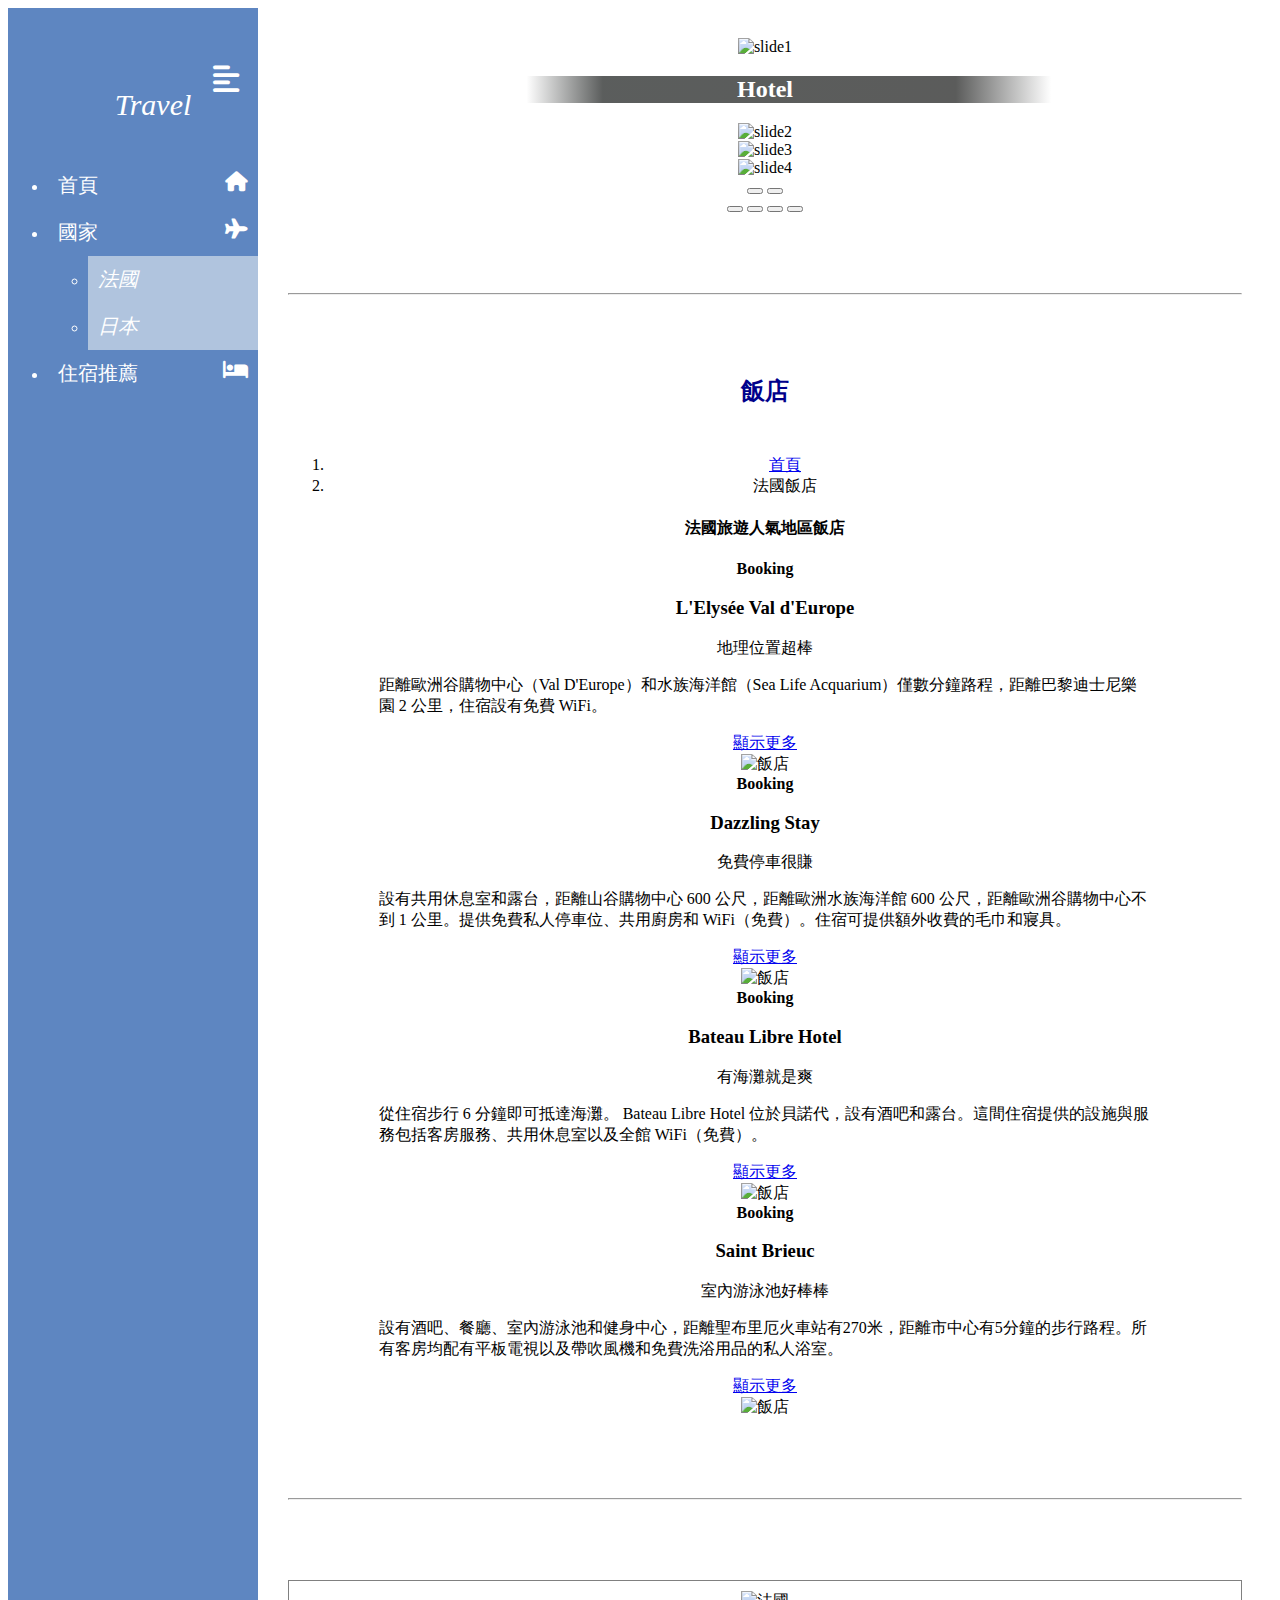
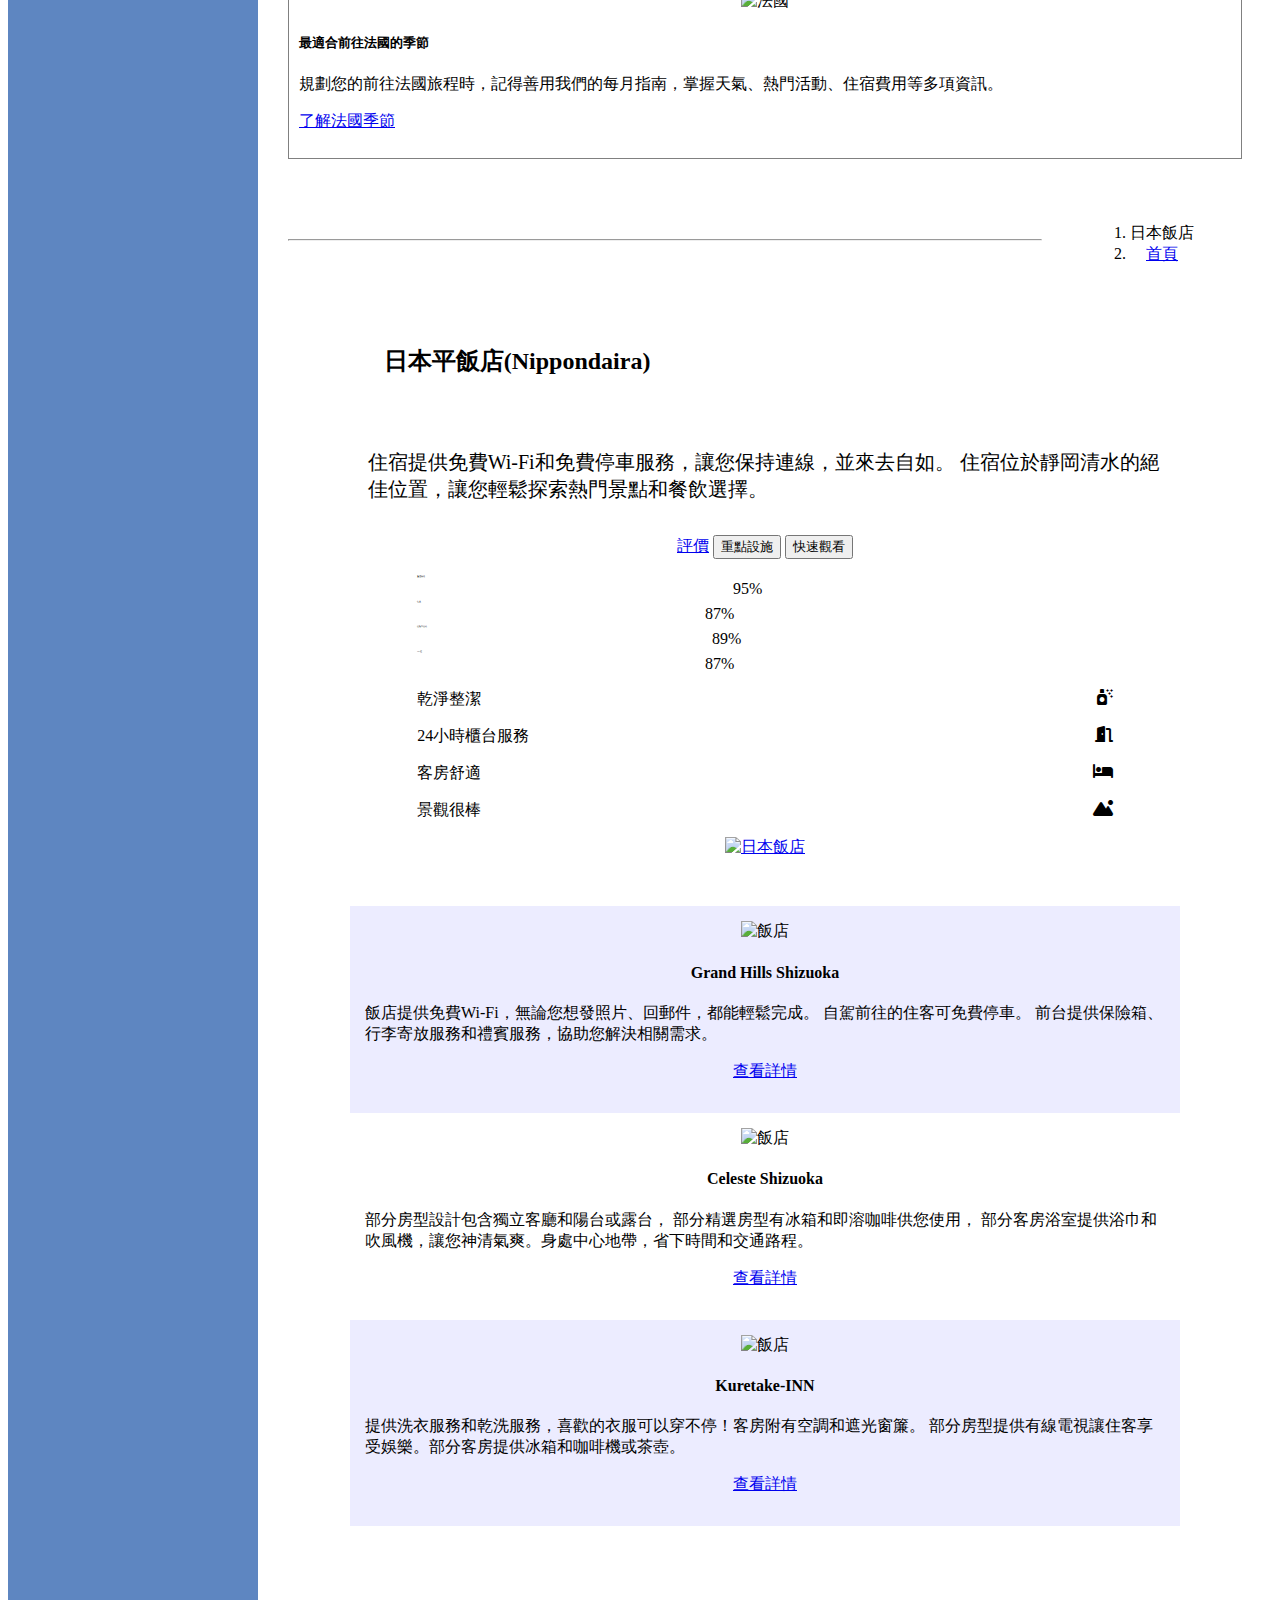
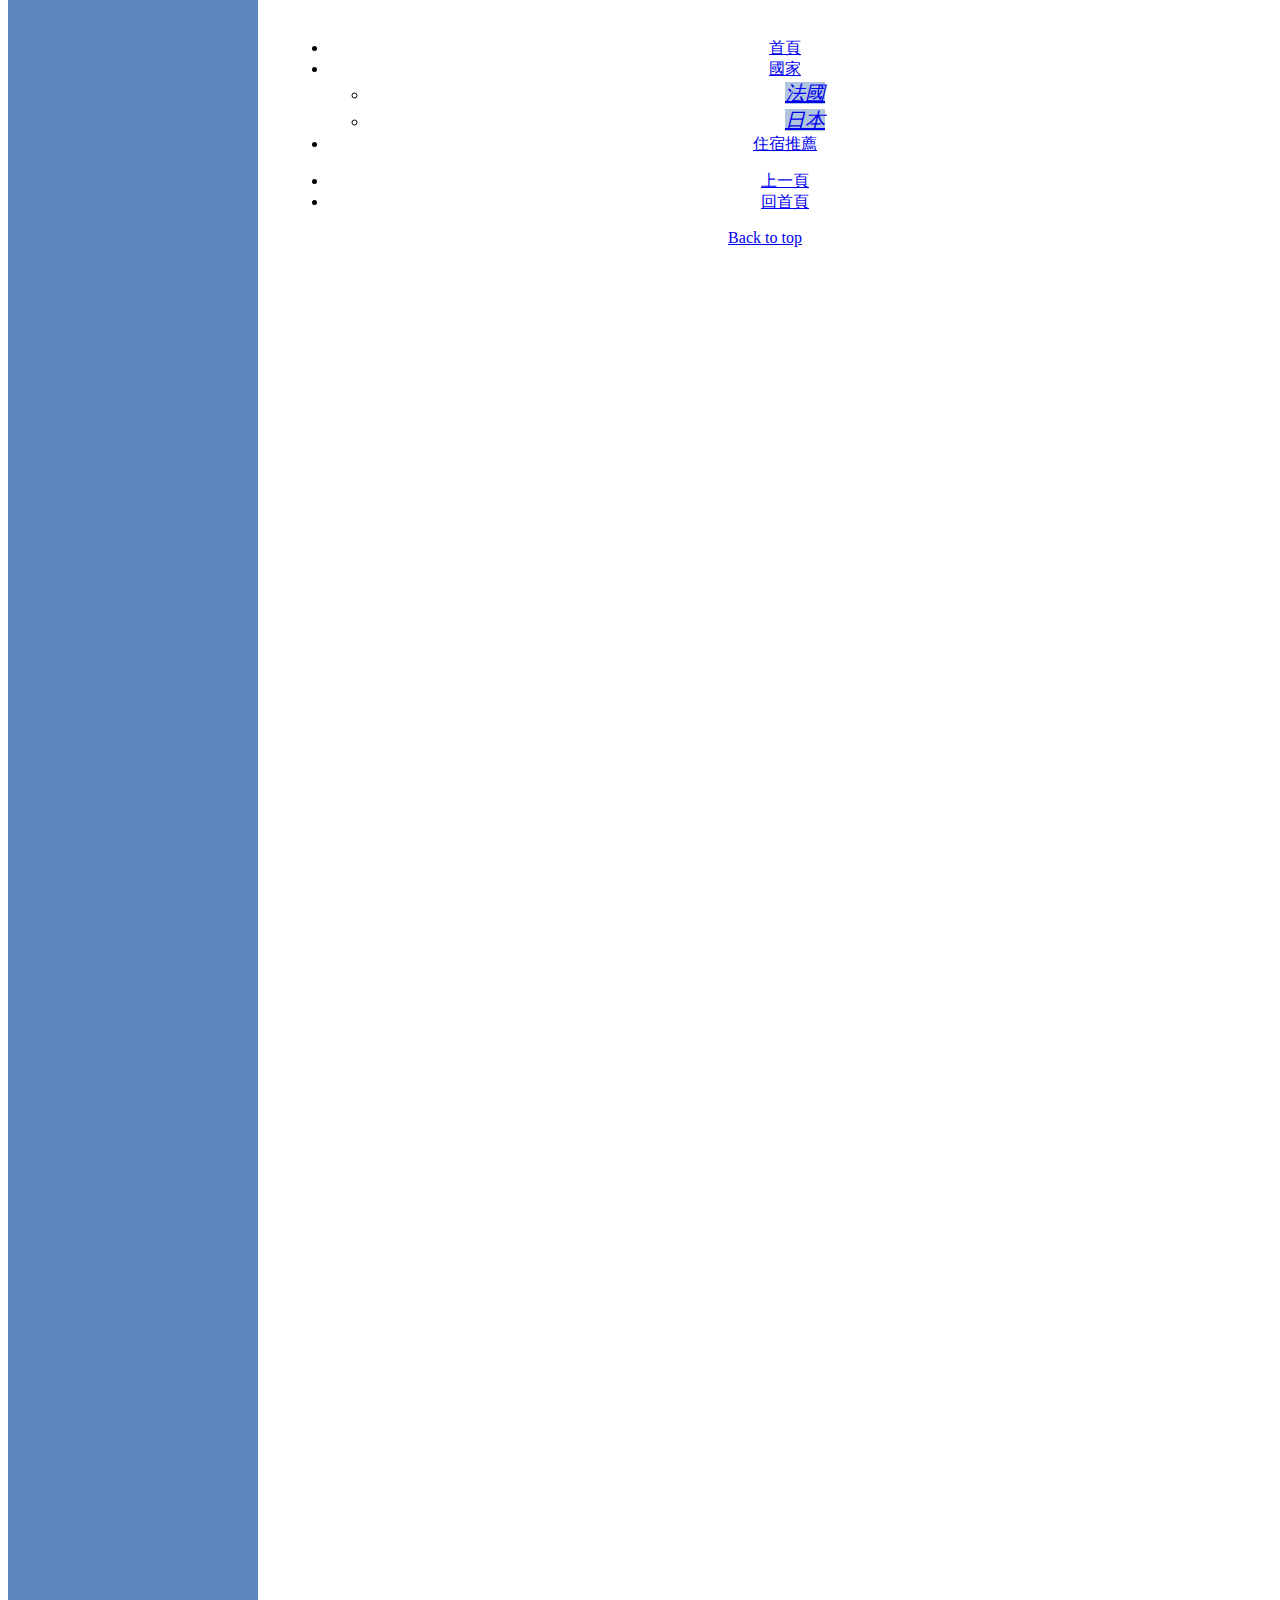
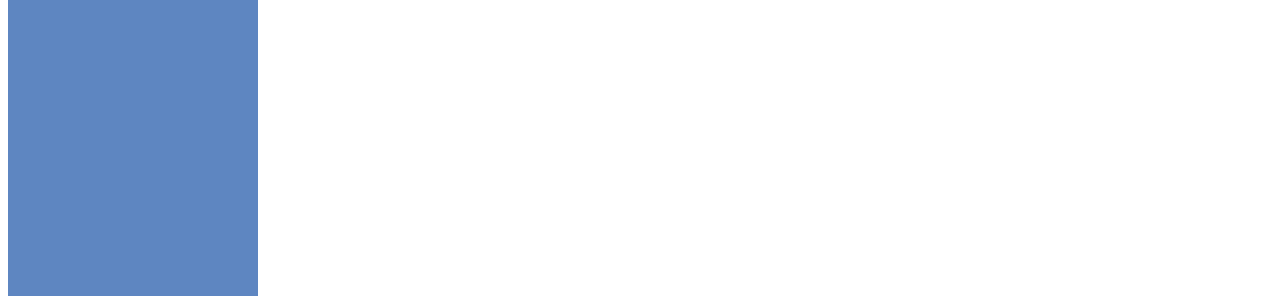
==== Final/booking.html @ 89aeeea3 "快完成了" ====
<!DOCTYPE html>
<html lang="en">

<head>
    <meta charset="UTF-8">
    <meta http-equiv="X-UA-Compatible" content="IE=edge">
    <meta name="viewport" content="width=device-width, initial-scale=1.0">
    <title>Document</title>

    <script src="https://cdnjs.cloudflare.com/ajax/libs/jquery/3.6.0/jquery.min.js"></script>
    <script src="index.js"></script>
    <link rel="stylesheet" href="https://cdnjs.cloudflare.com/ajax/libs/font-awesome/6.1.1/css/all.min.css">
    <script src="https://cdn.jsdelivr.net/npm/bootstrap@5.1.1/dist/js/bootstrap.bundle.min.js" integrity="sha384-/bQdsTh/da6pkI1MST/rWKFNjaCP5gBSY4sEBT38Q/9RBh9AH40zEOg7Hlq2THRZ" crossorigin="anonymous"></script>

    <link href="https://cdn.jsdelivr.net/npm/bootstrap@5.1.1/dist/css/bootstrap.min.css" rel="stylesheet" integrity="sha384-F3w7mX95PdgyTmZZMECAngseQB83DfGTowi0iMjiWaeVhAn4FJkqJByhZMI3AhiU" crossorigin="anonymous">

    <!--連結CSS檔-->
    <link rel="stylesheet" href="index.css">





</head>

<body>



    <div class="container-all">


        <!-- 左邊 -->
        <div class="container-left">
            <!-- 導覽列 -->
            <nav id="sidebar">
                <!-- 展往/縮起來 按鈕 -->
                <button type="button" id="collapse" class="collapse-btn">
            <i class="fas fa-align-left"></i>
        </button>


                <!-- List 列表 -->
                <ul class="list-unstyled">
                    <p> Travel </p>
                    <li>
                        <a href="index.html">首頁 <i class="fas fa-home"></i> </a>
                    </li>

                    <li>
                        <a href="#sublist" data-bs-toggle="collapse" id="dropdown">國家 <i class="fa-solid fa-plane"></i></a>

                        <!-- 子連結列表  -->
                        <ul id="sublist" class="list-unstyled collapse">
                            <li>
                                <a href="France.html">法國</a>
                            </li>
                            <li>
                                <a href="Japan.html">日本</a>
                            </li>

                        </ul>


                    </li>

                    <li>
                        <a href="#">住宿推薦 <i class="fa-solid fa-bed"></i>  </a>
                    </li>

                </ul>


            </nav>

        </div>
        <!-- 右邊 -->
        <div class="container-right">
            <div class="container-fluid">
                <div id="slideshow" class="carousel slide" data-bs-ride="carousel">
                    <!-- 圖片投影 元件１-->
                    <div class="carousel-inner">
                        <!-- 第一張圖片 active　-->
                        <div class="carousel-item active">
                            <img class="slide-pic" src="https://www.hkgirlshare.com/wp-content/uploads/2021/05/%E6%97%85%E8%A1%8C%E4%B8%96%E7%95%8C.jpg" alt="slide1">
                            <div class="carousel-caption">
                                <h2>Hotel</h2>
                            </div>
                        </div>

                        <!-- 第二張圖片 -->
                        <div class="carousel-item ">
                            <img class="slide-pic" src="https://images.900.tw/upload_file/other_album/201508/311516.jpeg" alt="slide2">

                        </div>

                        <!-- 第三張圖片 -->
                        <div class="carousel-item ">
                            <img class="slide-pic" src="https://ladymoko.com/wp-content/uploads/20181203104749_23.jpg" alt="slide3">

                        </div>

                        <div class="carousel-item ">
                            <img class="slide-pic" src="http://www.tourjpguide.com/wp-content/uploads/2019/06/19_tokiwa_web8.jpg" alt="slide4">

                        </div>

                    </div>

                    <!-- 左右按鈕　元件２ -->
                    <!-- 左邊按鈕 -->
                    <button class="carousel-control-prev" type="button" data-bs-target="#slideshow" data-bs-slide="prev">
                                        <span class="carousel-control-prev-icon"></span>
                                    </button>
                    <!-- 右邊按鈕 -->
                    <button class="carousel-control-next" type="button" data-bs-target="#slideshow" data-bs-slide="next">
                                        <span class="carousel-control-next-icon"></span>
                                    </button>

                    <!-- 指示按鈕　元件３ -->
                    <div class="carousel-indicators">
                        <button type="button" data-bs-target="#slideshow" data-bs-slide-to="0" class="active">
                        
                                        </button>

                        <button type="button" data-bs-target="#slideshow" data-bs-slide-to="1">
                        
                                        </button>

                        <button type="button" data-bs-target="#slideshow" data-bs-slide-to="2">
                        
                                        </button>

                        <button type="button" data-bs-target="#slideshow" data-bs-slide-to="3">
                        
                                        </button>

                    </div>

                </div>
            </div>

            <hr>
            <h2>
                <p class="font"><b>飯店</b></p>
            </h2>

            <nav style="--bs-breadcrumb-divider: '>';" aria-label="breadcrumb">
                <ol class="breadcrumb">
                    <li class="breadcrumb-item"><a href="index.html">首頁</a></li>
                    <li class="breadcrumb-item active" aria-current="page">法國飯店</li>
                </ol>
            </nav>

            <div class="d-flex p-2 bd-highlight">
                <h4><b>法國旅遊人氣地區飯店</b></h4>
            </div>
            <div class="row mb-2">
                <div class="col-md-6">
                    <div class="row g-0 border rounded overflow-hidden flex-md-row mb-4 shadow-sm h-md-250 position-relative">
                        <div class="col p-4 d-flex flex-column position-static">
                            <strong class="d-inline-block mb-2 text-primary"><font style="vertical-align: inherit;"><font style="vertical-align: inherit;">Booking</font></font></strong>
                            <h3 class="mb-0">
                                <font style="vertical-align: inherit;">
                                    <font style="vertical-align: inherit;">L'Elysée Val d'Europe</font>
                                </font>
                            </h3>
                            <div class="mb-1 text-muted">
                                <font style="vertical-align: inherit;">
                                    <font style="vertical-align: inherit;">地理位置超棒</font>
                                </font>
                            </div>
                            <p class="card-text mb-auto">
                                <font style="vertical-align: inherit;">
                                    <font style="vertical-align: inherit;">距離歐洲谷購物中心（Val D'Europe）和水族海洋館（Sea Life Acquarium）僅數分鐘路程，距離巴黎迪士尼樂園 2 公里，住宿設有免費 WiFi。</font>
                                </font>
                            </p>
                            <a href="https://www.booking.com/hotel/fr/elyseevaldeurope.zh-tw.html?aid=365748&label=fr-JP8d_elAGiiW%2AmzRvUqlzgS393062514447%3Apl%3Ata%3Ap1%3Ap2%3Aac%3Aap%3Aneg%3Afi%3Atiaud-297601666475%3Akwd-12458786619%3Alp9040313%3Ali%3Adec%3Adm%3Appccp%3DUmFuZG9tSVYkc2RlIyh9YfqnDqqG8nt1HFYicIjbLZw&sid=152bd944ce7e1218ccaae90ee88e8153&dest_id=1569;dest_type=region;dist=0;group_adults=2;group_children=0;hapos=1;hpos=1;no_rooms=1;req_adults=2;req_children=0;room1=A%2CA;sb_price_type=total;sr_order=popularity;srepoch=1655624522;srpvid=d95a30086b6103b5;type=total;ucfs=1&#hotelTmpl"
                                class="stretched-link">
                                <font style="vertical-align: inherit;">
                                    <font style="vertical-align: inherit;">顯示更多</font>
                                </font>
                            </a>
                        </div>
                        <div class="col-auto d-none d-lg-block">
                            <div>
                                <img class="img-thumbnail" src="https://cf.bstatic.com/xdata/images/hotel/max1024x768/76634885.jpg?k=9c75e39fd0a503074918da80584d421f1fed9982a997b0193e4b2f726c958c65&o=&hp=1" alt="飯店" preserveAspectRatio="xMidYMid slice" focusable="false">

                            </div>
                        </div>
                    </div>
                </div>
                <div class="col-md-6">
                    <div class="row g-0 border rounded overflow-hidden flex-md-row mb-4 shadow-sm h-md-250 position-relative">
                        <div class="col p-4 d-flex flex-column position-static">
                            <strong class="d-inline-block mb-2 text-success"><font style="vertical-align: inherit;"><font style="vertical-align: inherit;">Booking</font></font></strong>
                            <h3 class="mb-0">
                                <font style="vertical-align: inherit;">
                                    <font style="vertical-align: inherit;">Dazzling Stay</font>
                                </font>
                            </h3>
                            <div class="mb-1 text-muted">
                                <font style="vertical-align: inherit;">
                                    <font style="vertical-align: inherit;">免費停車很賺</font>
                                </font>
                            </div>
                            <p class="mb-auto">
                                <font style="vertical-align: inherit;">
                                    <font style="vertical-align: inherit;">設有共用休息室和露台，距離山谷購物中心 600 公尺，距離歐洲水族海洋館 600 公尺，距離歐洲谷購物中心不到 1 公里。提供免費私人停車位、共用廚房和 WiFi（免費）。住宿可提供額外收費的毛巾和寢具。</font>
                                </font>
                            </p>
                            <a href="https://www.booking.com/hotel/fr/welcome-au-dazzling-stay.zh-tw.html?aid=365748&label=fr-JP8d_elAGiiW%2AmzRvUqlzgS393062514447%3Apl%3Ata%3Ap1%3Ap2%3Aac%3Aap%3Aneg%3Afi%3Atiaud-297601666475%3Akwd-12458786619%3Alp9040313%3Ali%3Adec%3Adm%3Appccp%3DUmFuZG9tSVYkc2RlIyh9YfqnDqqG8nt1HFYicIjbLZw&sid=152bd944ce7e1218ccaae90ee88e8153&dest_id=1569;dest_type=region;dist=0;group_adults=2;group_children=0;hapos=4;hpos=4;no_rooms=1;req_adults=2;req_children=0;room1=A%2CA;sb_price_type=total;sr_order=popularity;srepoch=1655624522;srpvid=d95a30086b6103b5;type=total;ucfs=1&#hotelTmpl"
                                class="stretched-link">
                                <font style="vertical-align: inherit;">
                                    <font style="vertical-align: inherit;">顯示更多</font>
                                </font>
                            </a>
                        </div>
                        <div class="col-auto d-none d-lg-block">
                            <img class="img-thumbnail" src="https://cf.bstatic.com/xdata/images/hotel/max1024x768/321887929.jpg?k=24b3057cd464d32902895cffe310be286543c9d4e298039d2f0a976fb0a27853&o=&hp=1" alt="飯店" preserveAspectRatio="xMidYMid slice" focusable="false">
                        </div>
                    </div>
                </div>
            </div>


            <div class="row mb-2">
                <div class="col-md-6">
                    <div class="row g-0 border rounded overflow-hidden flex-md-row mb-4 shadow-sm h-md-250 position-relative">
                        <div class="col p-4 d-flex flex-column position-static">
                            <strong class="d-inline-block mb-2 text-primary"><font style="vertical-align: inherit;"><font style="vertical-align: inherit;">Booking</font></font></strong>
                            <h3 class="mb-0">
                                <font style="vertical-align: inherit;">
                                    <font style="vertical-align: inherit;">Bateau Libre Hotel</font>
                                </font>
                            </h3>
                            <div class="mb-1 text-muted">
                                <font style="vertical-align: inherit;">
                                    <font style="vertical-align: inherit;">有海灘就是爽</font>
                                </font>
                            </div>
                            <p class="card-text mb-auto">
                                <font style="vertical-align: inherit;">
                                    <font style="vertical-align: inherit;">從住宿步行 6 分鐘即可抵達海灘。 Bateau Libre Hotel 位於貝諾代，設有酒吧和露台。這間住宿提供的設施與服務包括客房服務、共用休息室以及全館 WiFi（免費）。</font>
                                </font>
                            </p>
                            <a href="https://www.booking.com/hotel/fr/bateau-libre.zh-tw.html?aid=365748&label=fr-JP8d_elAGiiW%2AmzRvUqlzgS393062514447%3Apl%3Ata%3Ap1%3Ap2%3Aac%3Aap%3Aneg%3Afi%3Atiaud-297601666475%3Akwd-12458786619%3Alp9040313%3Ali%3Adec%3Adm%3Appccp%3DUmFuZG9tSVYkc2RlIyh9YfqnDqqG8nt1HFYicIjbLZw&sid=152bd944ce7e1218ccaae90ee88e8153"
                                class="stretched-link">
                                <font style="vertical-align: inherit;">
                                    <font style="vertical-align: inherit;">顯示更多</font>
                                </font>
                            </a>
                        </div>
                        <div class="col-auto d-none d-lg-block">
                            <img class="img-thumbnail" src="https://cf.bstatic.com/xdata/images/hotel/max1024x768/255218301.jpg?k=6aeffc9db8fccf830ec27d40773038ab125aff6d84601debaba018da5e9b45cb&o=&hp=1" alt="飯店" preserveAspectRatio="xMidYMid slice" focusable="false">


                        </div>
                    </div>
                </div>
                <div class="col-md-6">
                    <div class="row g-0 border rounded overflow-hidden flex-md-row mb-4 shadow-sm h-md-250 position-relative">
                        <div class="col p-4 d-flex flex-column position-static">
                            <strong class="d-inline-block mb-2 text-success"><font style="vertical-align: inherit;"><font style="vertical-align: inherit;">Booking</font></font></strong>
                            <h3 class="mb-0">
                                <font style="vertical-align: inherit;">
                                    <font style="vertical-align: inherit;">Saint Brieuc</font>
                                </font>
                            </h3>
                            <div class="mb-1 text-muted">
                                <font style="vertical-align: inherit;">
                                    <font style="vertical-align: inherit;">室內游泳池好棒棒</font>
                                </font>
                            </div>
                            <p class="mb-auto">
                                <font style="vertical-align: inherit;">
                                    <font style="vertical-align: inherit;">設有酒吧、餐廳、室內游泳池和健身中心，距離聖布里厄火車站有270米，距離市中心有5分鐘的步行路程。所有客房均配有平板電視以及帶吹風機和免費洗浴用品的私人浴室。</font>
                                </font>
                            </p>
                            <a href="https://www.booking.com/hotel/fr/novotel-saint-brieuc-centre-gare.zh-tw.html?aid=365748&label=fr-JP8d_elAGiiW%2AmzRvUqlzgS393062514447%3Apl%3Ata%3Ap1%3Ap2%3Aac%3Aap%3Aneg%3Afi%3Atiaud-297601666475%3Akwd-12458786619%3Alp9040313%3Ali%3Adec%3Adm%3Appccp%3DUmFuZG9tSVYkc2RlIyh9YfqnDqqG8nt1HFYicIjbLZw&sid=152bd944ce7e1218ccaae90ee88e8153&breadcrumb=hotel&"
                                class="stretched-link">
                                <font style="vertical-align: inherit;">
                                    <font style="vertical-align: inherit;">顯示更多</font>
                                </font>
                            </a>
                        </div>
                        <div class="col-auto d-none d-lg-block">
                            <img class="img-thumbnail" src="https://cf.bstatic.com/xdata/images/hotel/max1024x768/118237076.jpg?k=e1982e02676f2cf61920526e9e8612f0cdbbffcf4fc4f0f9b8d3ac109cde30e9&o=&hp=1" alt="飯店" preserveAspectRatio="xMidYMid slice" focusable="false">


                        </div>
                    </div>
                </div>
            </div>

            <hr>
            <div style="border:1px solid gray; padding: 10px;" class="d-flex position-relative">
                <img src="https://upload.wikimedia.org/wikipedia/commons/thumb/a/af/Tour_eiffel_at_sunrise_from_the_trocadero.jpg/170px-Tour_eiffel_at_sunrise_from_the_trocadero.jpg" class="flex-shrink-0 me-3" alt="法國" height="100px">
                <div>
                    <h5 style="text-align:left;" class="mt-0">最適合前往法國的季節</h5>
                    <p>規劃您的前往法國旅程時，記得善用我們的每月指南，掌握天氣、熱門活動、住宿費用等多項資訊。</p>
                    <a href="https://www.booking.com/best-time/country/fr.zh-tw.html?aid=365748&label=fr-JP8d_elAGiiW%2AmzRvUqlzgS393062514447%3Apl%3Ata%3Ap1%3Ap2%3Aac%3Aap%3Aneg%3Afi%3Atiaud-297601666475%3Akwd-12458786619%3Alp9040313%3Ali%3Adec%3Adm%3Appccp%3DUmFuZG9tSVYkc2RlIyh9YfqnDqqG8nt1HFYicIjbLZw&sid=152bd944ce7e1218ccaae90ee88e8153"
                        class="stretched-link">
                        <p class="text-left">了解法國季節</p>
                    </a>
                </div>
            </div>



            <nav style="--bs-breadcrumb-divider: '<'; float: right; margin: 3em;" aria-label="breadcrumb">
                <ol class="breadcrumb">

                    <li class="breadcrumb-item active" aria-current="page">日本飯店</li>
                    <li class="breadcrumb-item"><a href="index.html">首頁</a></li>

                </ol>
            </nav>

            <hr>
            <div class="container-intro text-center">
                <div class="row">
                    <div class="col-lg-7">
                        <h2 class="txt">

                            <p class="col-sm-4">
                                <B>日本平飯店</B>(Nippondaira)</p>


                        </h2>
                        <p class="lead">住宿提供免費Wi-Fi和免費停車服務，讓您保持連線，並來去自如。 住宿位於靜岡清水的絕佳位置，讓您輕鬆探索熱門景點和餐飲選擇。</p>
                        <p>
                            <div class="btn-group" role="group" aria-label="Basic outlined example">
                                <a class="btn btn-primary" data-bs-toggle="collapse" href="#multiCollapseExample1" role="button" aria-expanded="false" aria-controls="multiCollapseExample1">評價</a>
                                <button class="btn btn-primary" type="button" data-bs-toggle="collapse" data-bs-target="#multiCollapseExample2" aria-expanded="false" aria-controls="multiCollapseExample2">重點設施</button>
                                <button class="btn btn-primary" type="button" data-bs-toggle="collapse" data-bs-target=".multi-collapse" aria-expanded="false" aria-controls="multiCollapseExample1 multiCollapseExample2">快速觀看</button>
                            </div>
                        </p>
                        <div class="row">
                            <div class="col">
                                <div class="collapse multi-collapse" id="multiCollapseExample1">
                                    <div class="card card-body">
                                        <div class="row">
                                            <div class="col-4">
                                                <p style="font-size: 2px;">整體狀況</p>
                                            </div>
                                            <div class="col-8">
                                                <div class="progress">
                                                    <div class="progress-bar" role="progressbar" style="width: 95%;" aria-valuenow="95" aria-valuemin="0" aria-valuemax="100">95%</div>
                                                </div>
                                            </div>
                                        </div>

                                        <div class="row">
                                            <div class="col-4">
                                                <p style="font-size: 2px;">位置</p>
                                            </div>
                                            <div class="col-8">
                                                <div class="progress">
                                                    <div class="progress-bar" role="progressbar" style="width: 87%;" aria-valuenow="87" aria-valuemin="0" aria-valuemax="100">87%</div>
                                                </div>
                                            </div>
                                        </div>

                                        <div class="row">
                                            <div class="col-4">
                                                <p style="font-size: 2px;">設施與設備</p>
                                            </div>
                                            <div class="col-8">
                                                <div class="progress">
                                                    <div class="progress-bar" role="progressbar" style="width: 89%;" aria-valuenow="89" aria-valuemin="0" aria-valuemax="100">89%</div>
                                                </div>
                                            </div>
                                        </div>

                                        <div class="row">
                                            <div class="col-4">
                                                <p style="font-size: 2px;">CP值</p>
                                            </div>
                                            <div class="col-8">
                                                <div class="progress">
                                                    <div class="progress-bar" role="progressbar" style="width: 87%;" aria-valuenow="87" aria-valuemin="0" aria-valuemax="100">87%</div>
                                                </div>
                                            </div>
                                        </div>

                                    </div>
                                </div>
                            </div>
                            <div class="col">
                                <div class="collapse multi-collapse" id="multiCollapseExample2">
                                    <div class="card card-body">
                                        <div class="row">
                                            <div class="col-4">
                                                <i class="fa-solid fa-spray-can-sparkles"></i>
                                            </div>
                                            <div class="col-8">
                                                <p>乾淨整潔</p>
                                            </div>
                                        </div>

                                        <div class="row">
                                            <div class="col-4">
                                                <i class="fa-solid fa-door-open"></i>
                                            </div>
                                            <div class="col-8">
                                                <p>24小時櫃台服務</p>
                                            </div>
                                        </div>


                                        <div class="row">
                                            <div class="col-4">
                                                <i class="fa-solid fa-bed"></i>
                                            </div>
                                            <div class="col-8">
                                                <p>客房舒適</p>
                                            </div>
                                        </div>

                                        <div class="row">
                                            <div class="col-4">
                                                <i class="fa-solid fa-mountain-sun"></i>
                                            </div>
                                            <div class="col-8">
                                                <p>景觀很棒</p>
                                            </div>
                                        </div>

                                    </div>
                                </div>
                            </div>




                        </div>
                    </div>

                    <div class="col-lg-5 ">
                        <a href="https://www.google.com/search?q=%E8%89%BE%E8%8F%B2%E7%88%BE%E9%90%B5%E5%A1%94&sxsrf=ALiCzsZQ64ZdxuCy-EAhuPxZUIN51gxsjQ:1655544929875&source=lnms&tbm=isch&sa=X&ved=2ahUKEwiFt9G72bb4AhVWq1YBHX8yApAQ_AUoAXoECAIQAw&biw=1707&bih=802&dpr=1.13"> <img class="photo" data-bs-toggle="tooltip" data-bs-placement="top" title="點擊觀看更多" src="https://q-xx.bstatic.com/xdata/images/hotel/840x460/39697120.jpg?k=8501b0acda342476468a56f9a80b7e9c1ac2077f97cf70421213b16b76d79c53&o=" width="400px"
                                height="400px" alt="日本飯店"></a>


                    </div>

                </div>

            </div>

            <div style="margin:1em">

                <!-- Three columns of text below the carousel -->
                <div class="row">
                    <div class="col-lg-4" style="background-color: #ECECFF; padding: 15px;">

                        <img class="img-thumbnail;bd-placeholder-img rounded-circle" src="https://q-xx.bstatic.com/xdata/images/hotel/840x460/241800027.jpg?k=b32fd3db7d560b8167337e3763ebd24900775ec28abe5629cae866e7308028a7&o=" alt=" 飯店 " width="250 " height="250
                        " preserveAspectRatio="xMidYMid slice " focusable="false ">
                        <h4 class="fw-normal ">
                            <font style="vertical-align: inherit; ">
                                <font style="vertical-align: inherit; ">Grand Hills Shizuoka</font>
                            </font>
                        </h4>
                        <p>
                            <font style="vertical-align: inherit; ">
                                <font style="vertical-align: inherit; "> 飯店提供免費Wi-Fi，無論您想發照片、回郵件，都能輕鬆完成。 自駕前往的住客可免費停車。 前台提供保險箱、行李寄放服務和禮賓服務，協助您解決相關需求。</font>

                            </font>
                        </p>
                        <p>
                            <div style="float:center ">
                                <a class="btn btn-secondary " href="https://www.agoda.com/zh-tw/hotel-century-shizuoka/hotel/shizuoka-jp.html?finalPriceView=2&isShowMobileAppPrice=false&cid=1763341&numberOfBedrooms=&familyMode=false&adults=2&children=0&rooms=1&maxRooms=0&checkIn=2022-07-10&isCalendarCallout=false&childAges=&numberOfGuest=0&missingChildAges=false&travellerType=-1&showReviewSubmissionEntry=false&currencyCode=HKD&isFreeOccSearch=false&tag=1c4e22a8-3973-4dea-bab2-5f0a8441b2b3&flexibleDateSearchCriteria=[object%20Object]&isCityHaveAsq=false&tspTypes=9,9&los=4&searchrequestid=31567754-5dab-45c8-b68f-e55387c440a7 ">
                                    <font style="vertical-align: inherit; ">
                                        <font style="vertical-align: inherit; ">查看詳情</font>
                                    </font>
                                </a>
                            </div>
                        </p>
                    </div>
                    <!-- /.col-lg-4 -->
                    <div class="col-lg-4 " style="padding: 15px;">

                        <img class="img-thumbnail;bd-placeholder-img rounded-circle " src="https://pix8.agoda.net/hotelImages/27917314/-1/1381a681090512a31920add714f26278.jpg?ca=26&ce=0&s=1024x768 " alt="飯店 " width="250 " height="250 " preserveAspectRatio="xMidYMid
                        slice " focusable="false ">
                        <h4 class="fw-normal ">
                            <font style="vertical-align: inherit; ">
                                <font style="vertical-align: inherit; ">Celeste Shizuoka</font>
                            </font>
                        </h4>
                        <p>
                            <font style="vertical-align: inherit; ">
                                <font style="vertical-align: inherit; ">部分房型設計包含獨立客廳和陽台或露台， 部分精選房型有冰箱和即溶咖啡供您使用， 部分客房浴室提供浴巾和吹風機，讓您神清氣爽。身處中心地帶，省下時間和交通路程。
                                </font>

                            </font>
                        </p>
                        <p>
                            <div style="float:center ">
                                <a class="btn btn-secondary " href="https://www.agoda.com/zh-tw/hotel-celeste-shizuoka/hotel/shizuoka-jp.html?finalPriceView=2&isShowMobileAppPrice=false&cid=1763341&numberOfBedrooms=&familyMode=false&adults=2&children=0&rooms=1&maxRooms=0&checkIn=2022-07-10&isCalendarCallout=false&childAges=&numberOfGuest=0&missingChildAges=false&travellerType=-1&showReviewSubmissionEntry=false&currencyCode=HKD&isFreeOccSearch=false&tag=1c4e22a8-3973-4dea-bab2-5f0a8441b2b3&flexibleDateSearchCriteria=[object%20Object]&isCityHaveAsq=false&los=4&searchrequestid=31567754-5dab-45c8-b68f-e55387c440a7 ">
                                    <font style="vertical-align: inherit; ">
                                        <font style="vertical-align: inherit; ">查看詳情</font>
                                    </font>
                                </a>
                            </div>
                        </p>
                    </div>
                    <!-- /.col-lg-4 -->
                    <div class="col-lg-4 " style="background-color: #ECECFF; padding: 15px; ">

                        <img class="img-thumbnail;bd-placeholder-img rounded-circle" src="https://pix8.agoda.net/hotelImages/648/648633/648633_14060711380019743677.jpg?ca=13&ce=1&s=1024x768 " alt="飯店 " width="250 " height="250 " preserveAspectRatio="xMidYMid slice
                        " focusable="false ">
                        <h4 class="fw-normal ">
                            <font style="vertical-align: inherit; ">
                                <font style="vertical-align: inherit; ">Kuretake-INN</font>
                            </font>
                        </h4>
                        <p>
                            <font style="vertical-align: inherit; ">
                                <font style="vertical-align: inherit; ">提供洗衣服務和乾洗服務，喜歡的衣服可以穿不停！客房附有空調和遮光窗簾。 部分房型提供有線電視讓住客享受娛樂。部分客房提供冰箱和咖啡機或茶壺。</font>
                            </font>
                        </p>
                        <p>
                            <div style="float:center ">
                                <a class="btn btn-secondary " href="https://www.agoda.com/zh-tw/kuretake-inn-premium-shizuoka/hotel/shizuoka-jp.html?finalPriceView=2&isShowMobileAppPrice=false&cid=1763341&numberOfBedrooms=&familyMode=false&adults=2&children=0&rooms=1&maxRooms=0&checkIn=2022-07-10&isCalendarCallout=false&childAges=&numberOfGuest=0&missingChildAges=false&travellerType=-1&showReviewSubmissionEntry=false&currencyCode=HKD&isFreeOccSearch=false&tag=1c4e22a8-3973-4dea-bab2-5f0a8441b2b3&flexibleDateSearchCriteria=%5Bobject%20Object%5D&isCityHaveAsq=false&los=4&searchrequestid=31567754-5dab-45c8-b68f-e55387c440a7&preq=ec19f9e1-979a-4b72-875e-db8ae7d57778&ri=3 ">
                                    <font style="vertical-align: inherit; ">
                                        <font style="vertical-align: inherit; ">查看詳情</font>
                                    </font>
                                </a>
                            </div>
                        </p>
                    </div>

                </div>
            </div>

            <footer>
                <nav class="navbar navbar-expand-lg navbar-light bg-light">
                    <div class="container-fluid">
                        <div class="collapse navbar-collapse" id="navbarNavDropdown">
                            <ul class="navbar-nav">
                                <li class="nav-item">
                                    <a class="nav-link active" aria-current="page" href="index.html">首頁</a>
                                </li>

                                <li class="nav-item dropup">
                                    <a class="nav-link dropdown-toggle" href="#" id="navbarDropdownMenuLink" role="button" data-bs-toggle="dropdown" aria-expanded="false">國家
                                    </a>
                                    <ul class="dropdown-menu" aria-labelledby="navbarDropdownMenuLink">
                                        <li><a class="dropdown-item" href="France.html">法國</a></li>
                                        <li><a class="dropdown-item" href="Japan.html">日本</a></li>

                                    </ul>
                                </li>


                                <li class="nav-item">
                                    <a class="nav-link" href="booking.html">住宿推薦</a>
                                </li>

                            </ul>
                        </div>
                    </div>
                </nav>

                <ul class="list-inline pager">
                    <li class="list-inline-item previous"><a class="btn btn-primary" href="Japan.html" role="button">上一頁</a></li>
                    <li class="list-inline-item next"><a class="btn btn-primary" href="index.html" role="button">回首頁</a></li>
                </ul>
                <a href="#">Back to top</a>


            </footer>



        </div>


    </div>

    </div>
</body>
---- Final/index.css ----
.slide-pic {
    height: 500px;
    width: 100%;
}

@media (max-width:600px) {
    .slide-pic {
        height: 250px;
        width: 100%;
    }
}

@media (max-width:1300px) {
    .slide-pic {
        height: 350px;
        width: 100%;
    }
}

.carousel-item h2 {
    color: white;
    background: rgb(16, 43, 28);
    background: linear-gradient(90deg, rgba(16, 43, 28, 0) 25%, rgba(50, 53, 52, 0.798739564185049) 33%, rgba(53, 54, 53, 0.809943960494354) 70%, rgba(54, 54, 54, 0) 80%);
}

.container-all {
    display: flex;
    align-items: stretch;
}

#sidebar {
    width: 250px;
    height: 530%;
    background-color: #5E86C1;
    color: white;
    transition: 1s;
}

#sidebar.active {
    margin-left: -200px;
}

.collapse-btn {
    position: relative;
    top: 1%;
    left: 200px;
    background-color: #5E86C1;
    color: white;
    border: none;
    font-size: 30px;
    padding: 5px;
}

.collapse-btn:hover {
    background-color: #4D80E6;
    transition: 0.4s;
}

#sidebar p {
    text-align: center;
    font-size: 30px;
    font-style: italic;
    padding: 10px;
}

#sidebar ul li a {
    padding: 10px;
    font-size: 20px;
    display: block;
    text-decoration: none;
    color: white;
}

#sidebar ul li a:hover {
    color: #5E86C1;
    background: #fff;
}

.fas,
.far,
.fa-solid {
    float: right;
}

ul ul li a {
    background-color: #B0C4DE;
    font-size: 20px;
    font-style: italic;
}

@media (max-width:600px) {
    #sidebar {
        margin-left: -100px;
        width: 150px;
        font-size: 20px;
    }
    .collapse-btn {
        position: relative;
        top: 1%;
        left: 110px;
    }
    #sidebar.active {
        margin-left: 0px;
    }
    #sidebar ul p {
        font-size: 18px;
        text-align: left;
    }
}

@media (max-width:1200px) {
    #sidebar {
        margin-left: -100px;
        height: 700%;
        width: 150px;
        font-size: 20px;
    }
    .collapse-btn {
        position: relative;
        top: 1%;
        left: 110px;
    }
    #sidebar.active {
        margin-left: 0px;
    }
    #sidebar ul p {
        font-size: 18px;
        text-align: left;
    }
}

@media (max-width:1400px) {
    .photo {
        max-width: 100%;
        height: auto;
        padding-bottom: 2em;
    }
}

.container-right {
    width: 100%;
    height: 100vh;
    text-align: center;
    padding: 30px;
}

hr {
    margin: 5rem 0;
}

.txt {
    display: flex;
    align-self: center;
    margin: 3rem;
}

.lead {
    font-size: 1.25rem;
    font-weight: 300;
    margin: 2rem;
}

p {
    display: block;
    text-align: left;
}

footer {
    margin: 7rem 0;
}

.font {
    text-align: center;
    color: darkblue;
    margin: 2em;
}

.headline {
    margin: 10px;
    text-align: left;
}

.color {
    background-color: #ECF5FF;
}

.rwd-map {
    display: block;
    position: relative;
    overflow: hidden;
    height: 0;
    padding: 0;
    padding-bottom: 75%;
}

.rwd-map iframe {
    position: absolute;
    height: 100%;
    width: 100%;
    left: 0;
    top: 0;
}

.align-items-stretch {
    align-items: stretch!important;
}

@media screen and (max-width: 769px) {
    .index_container {
        padding: 5% 14px 0;
    }
}

@media screen and (max-width: 767px) {
    .container {
        width: 100%;
        max-width: 1200px;
        /* padding: 2% 10px 2%; */
    }
}

@media screen and (max-width: 767px) {
    .index_hot_player {
        flex-wrap: wrap;
        margin-bottom: 3%;
    }
}

.index_hot_player {
    -webkit-box-pack: justify;
    justify-content: space-between;
}

.d_flex {
    display: flex;
}

.h_padding {
    padding-top: 30px;
    padding-bottom: 30px;
}

.row {
    margin: auto;
    float: none;
    clear: none;
    position: relative;
    width: 90%;
    max-width: 1200px;
}

#photo {
    width: 540px;
    height: 620px;
}

@media (max-width:1000px) {
    #photo {
        width: 200px;
        height: 300px;
    }
}

@media (max-width:800px) {
    #photo {
        width: 400px;
        height: 500px;
    }
}

@media (max-width:700px) {
    #photo {
        width: 200px;
        height: 300px;
    }
}

#photo1 {
    width: 520px;
    height: 400px;
}

@media (max-width:700px) {
    #photo1 {
        width: 400px;
        height: 350px;
    }
}

#photo2 {
    width: 520px;
    height: 610px;
}

@media (max-width:700px) {
    #photo2 {
        width: 400px;
        height: 350px;
    }
}
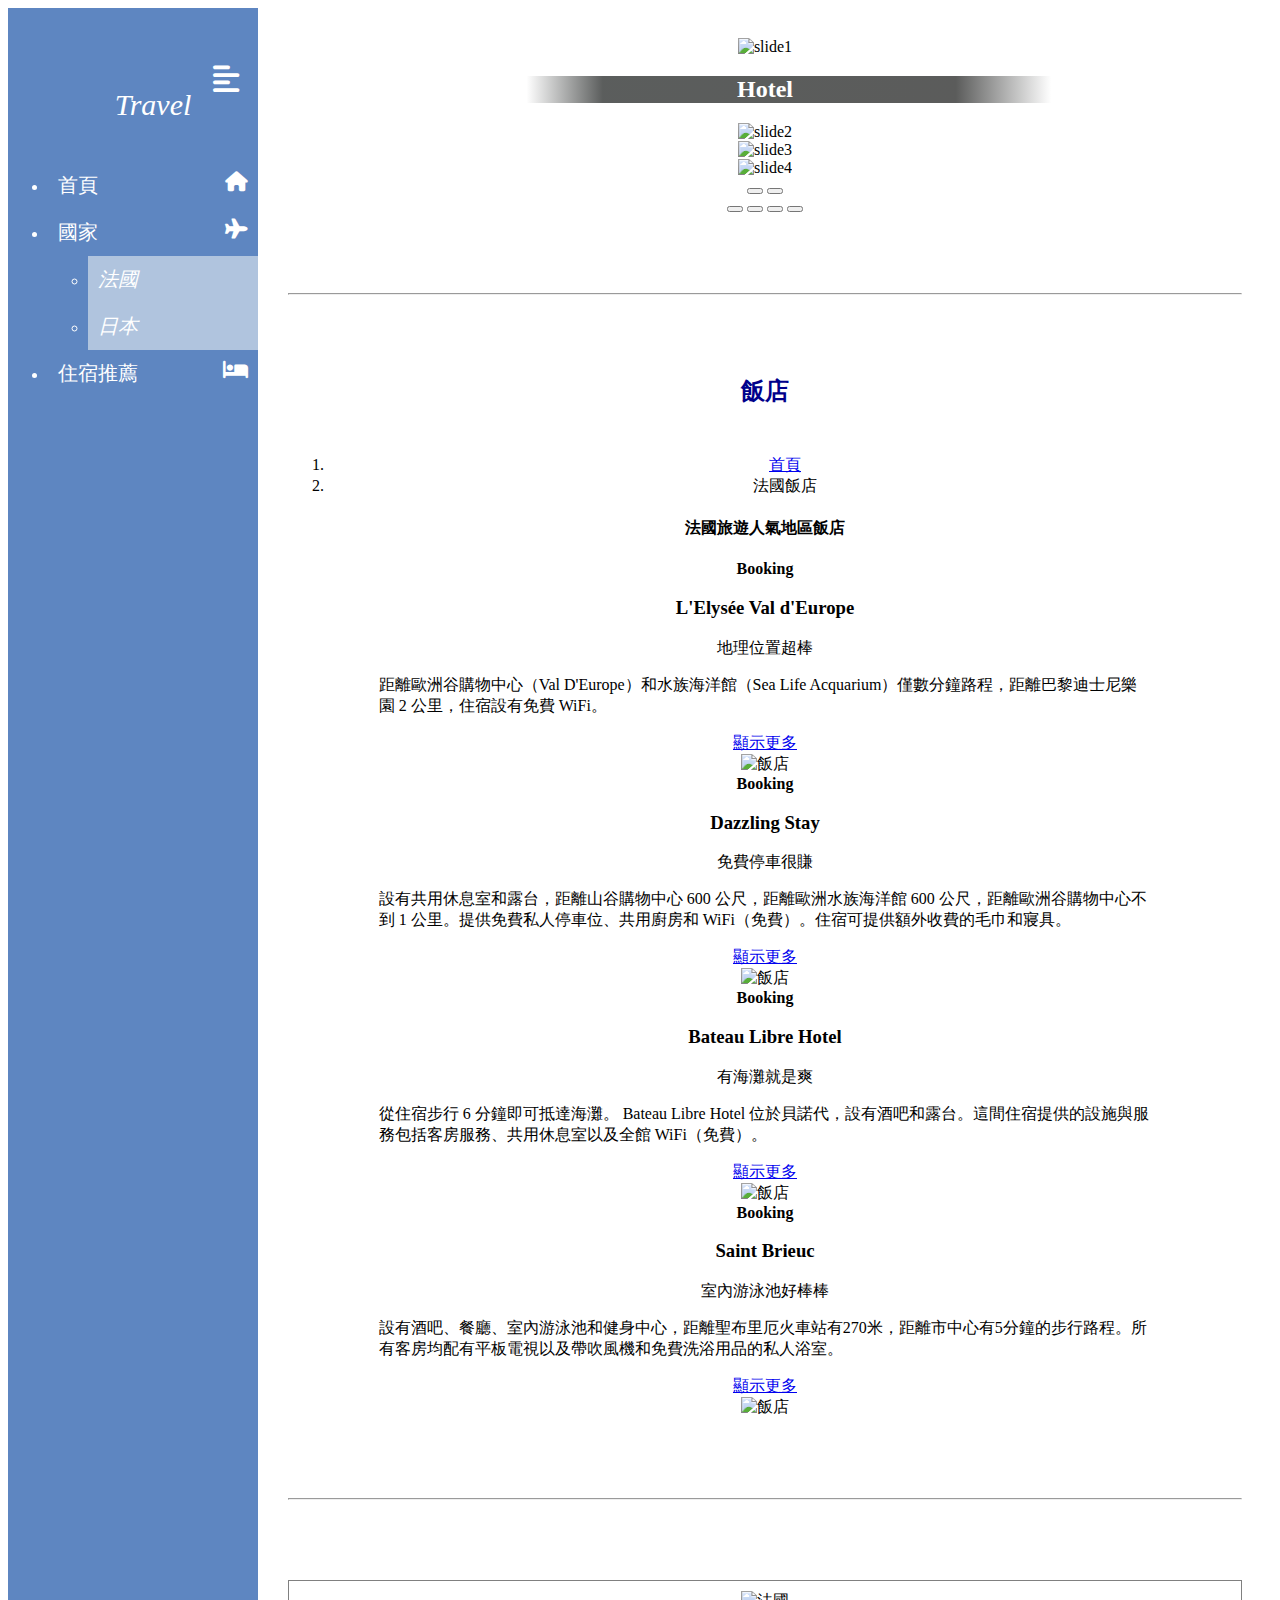
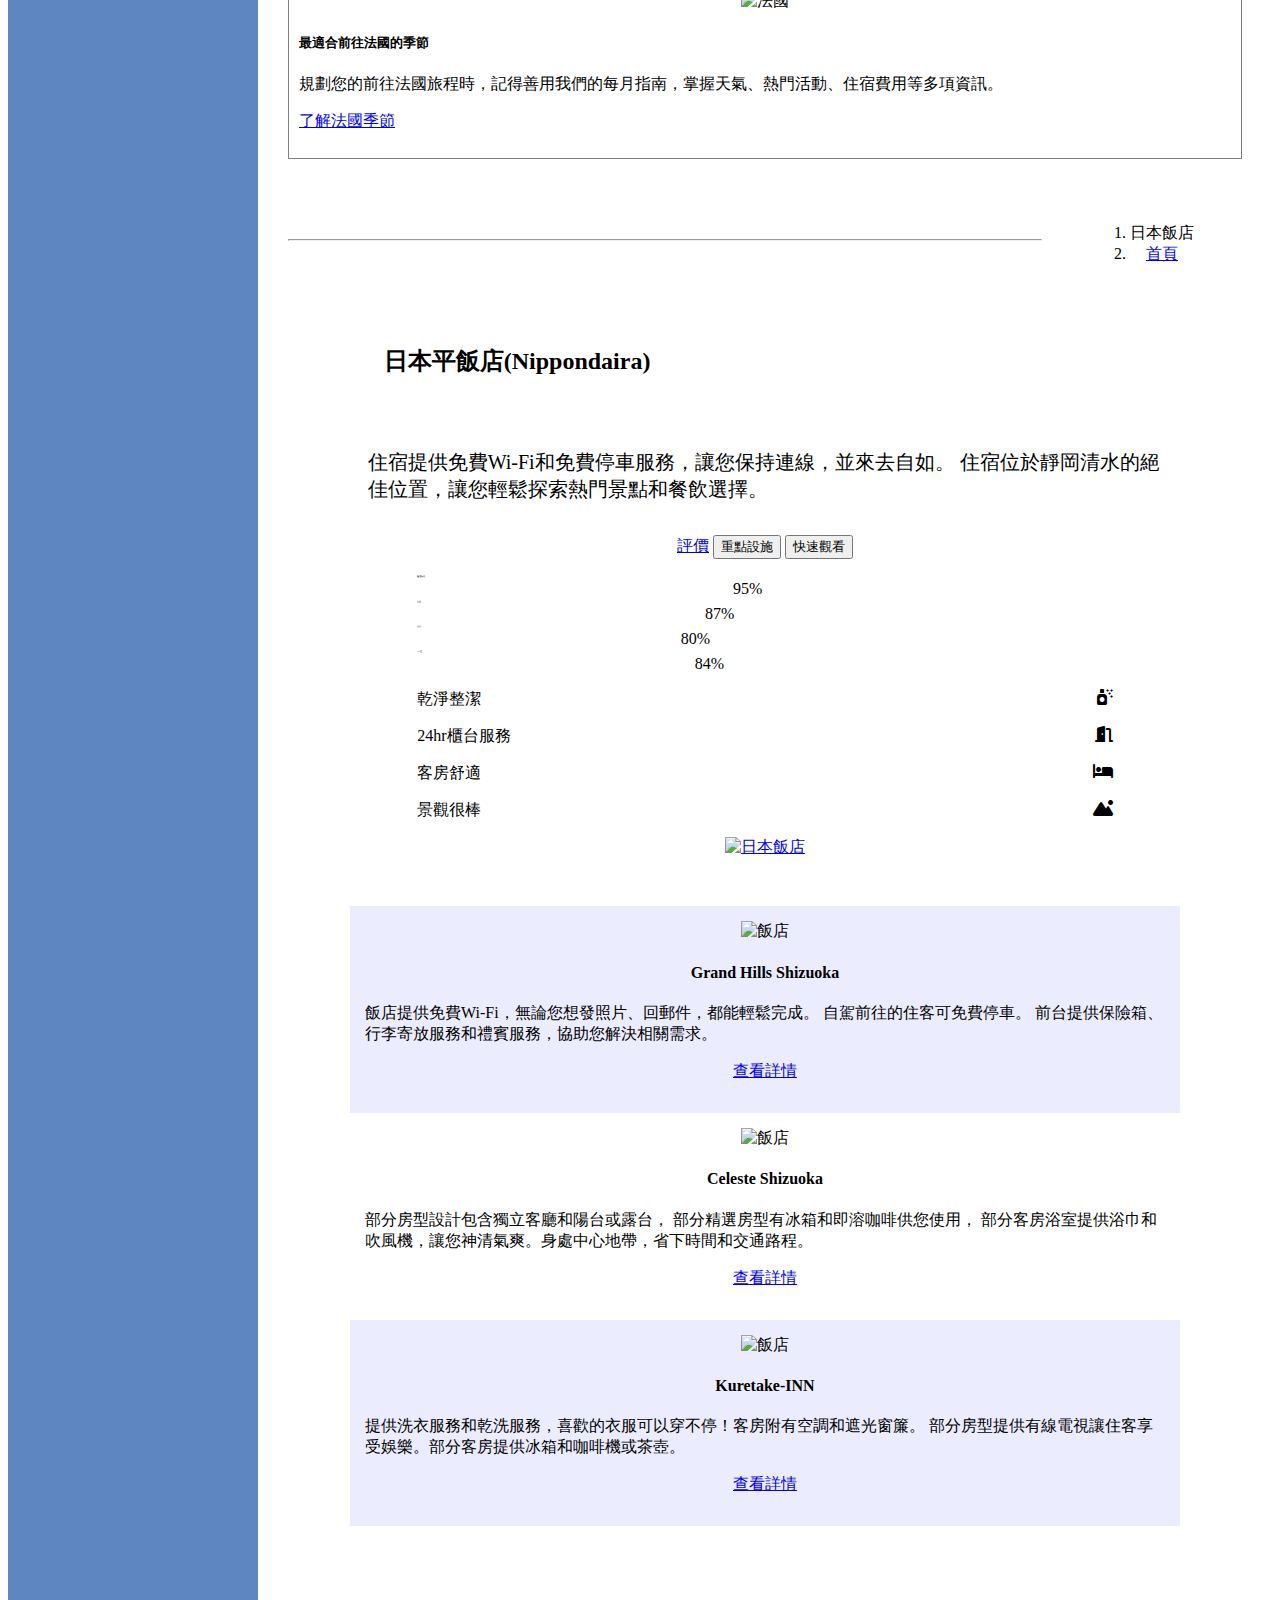
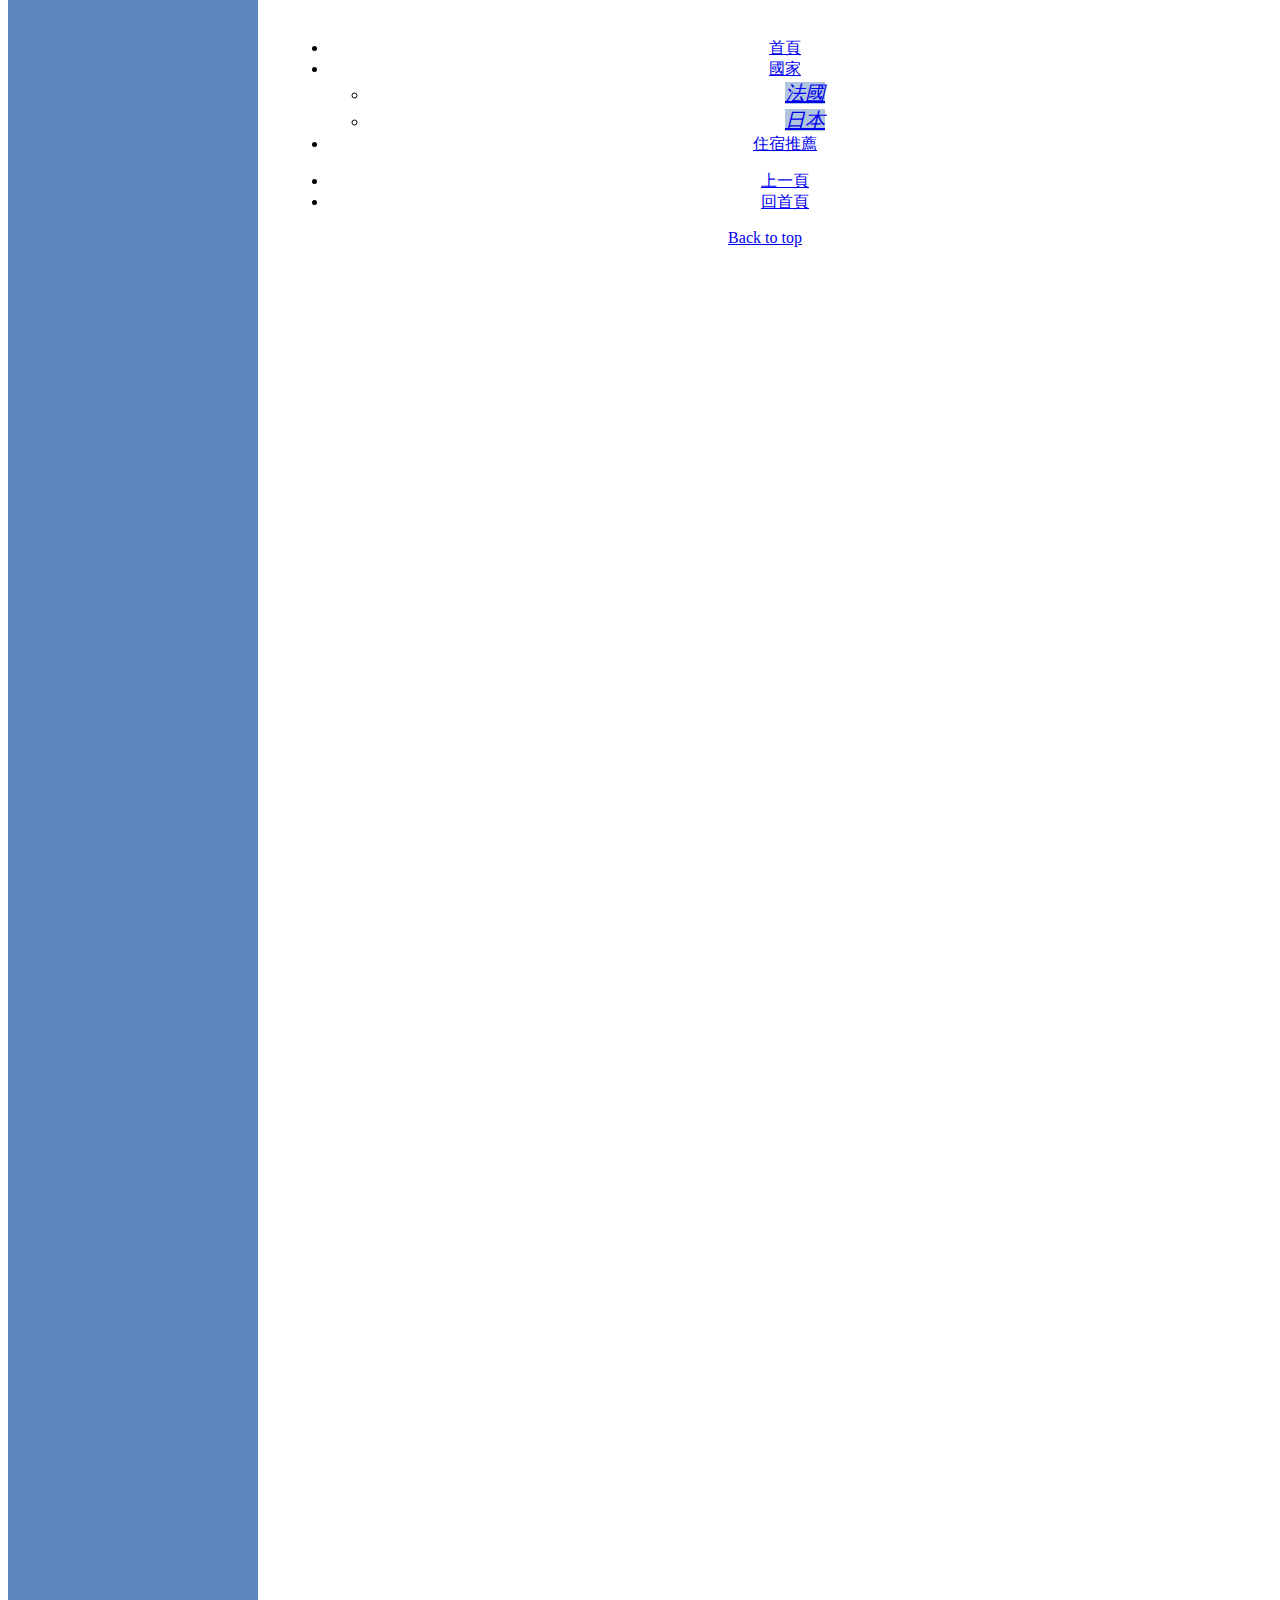
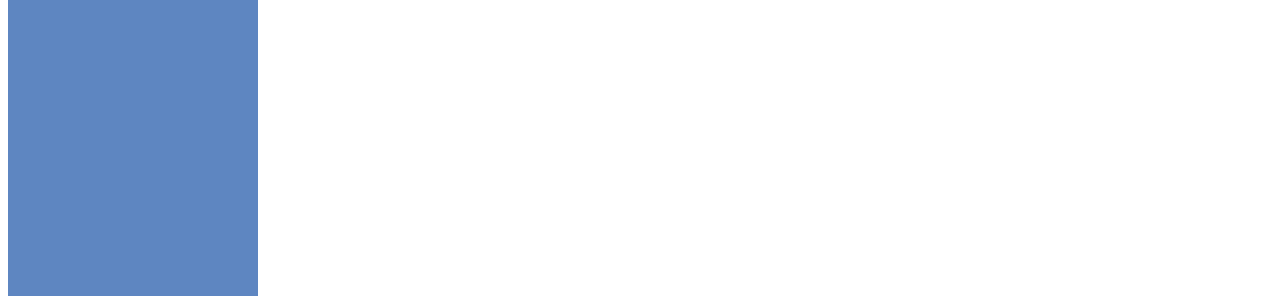
==== commit c5e607b4: "倒數第二次修改吧" ====
--- a/Final/booking.html
+++ b/Final/booking.html
@@ -5,7 +5,7 @@
     <meta charset="UTF-8">
     <meta http-equiv="X-UA-Compatible" content="IE=edge">
     <meta name="viewport" content="width=device-width, initial-scale=1.0">
-    <title>Document</title>
+    <title>小均的未來旅遊</title>
 
     <script src="https://cdnjs.cloudflare.com/ajax/libs/jquery/3.6.0/jquery.min.js"></script>
     <script src="index.js"></script>
@@ -341,10 +341,10 @@
                                 <div class="collapse multi-collapse" id="multiCollapseExample1">
                                     <div class="card card-body">
                                         <div class="row">
-                                            <div class="col-4">
+                                            <div class="col-5">
                                                 <p style="font-size: 2px;">整體狀況</p>
                                             </div>
-                                            <div class="col-8">
+                                            <div class="col-7">
                                                 <div class="progress">
                                                     <div class="progress-bar" role="progressbar" style="width: 95%;" aria-valuenow="95" aria-valuemin="0" aria-valuemax="100">95%</div>
                                                 </div>
@@ -352,10 +352,10 @@
                                         </div>
 
                                         <div class="row">
-                                            <div class="col-4">
+                                            <div class="col-5">
                                                 <p style="font-size: 2px;">位置</p>
                                             </div>
-                                            <div class="col-8">
+                                            <div class="col-7">
                                                 <div class="progress">
                                                     <div class="progress-bar" role="progressbar" style="width: 87%;" aria-valuenow="87" aria-valuemin="0" aria-valuemax="100">87%</div>
                                                 </div>
@@ -363,23 +363,23 @@
                                         </div>
 
                                         <div class="row">
-                                            <div class="col-4">
-                                                <p style="font-size: 2px;">設施與設備</p>
-                                            </div>
-                                            <div class="col-8">
+                                            <div class="col-5">
+                                                <p style="font-size: 2px;">設備</p>
+                                            </div>
+                                            <div class="col-7">
                                                 <div class="progress">
-                                                    <div class="progress-bar" role="progressbar" style="width: 89%;" aria-valuenow="89" aria-valuemin="0" aria-valuemax="100">89%</div>
+                                                    <div class="progress-bar" role="progressbar" style="width: 80%;" aria-valuenow="80" aria-valuemin="0" aria-valuemax="100">80%</div>
                                                 </div>
                                             </div>
                                         </div>
 
                                         <div class="row">
-                                            <div class="col-4">
+                                            <div class="col-5">
                                                 <p style="font-size: 2px;">CP值</p>
                                             </div>
-                                            <div class="col-8">
+                                            <div class="col-7">
                                                 <div class="progress">
-                                                    <div class="progress-bar" role="progressbar" style="width: 87%;" aria-valuenow="87" aria-valuemin="0" aria-valuemax="100">87%</div>
+                                                    <div class="progress-bar" role="progressbar" style="width: 84%;" aria-valuenow="84" aria-valuemin="0" aria-valuemax="100">84%</div>
                                                 </div>
                                             </div>
                                         </div>
@@ -404,7 +404,7 @@
                                                 <i class="fa-solid fa-door-open"></i>
                                             </div>
                                             <div class="col-8">
-                                                <p>24小時櫃台服務</p>
+                                                <p>24hr櫃台服務</p>
                                             </div>
                                         </div>
 
--- a/Final/index.css
+++ b/Final/index.css
@@ -182,6 +182,7 @@
 
 .color {
     background-color: #ECF5FF;
+    width: 350px;
 }
 
 .rwd-map {
@@ -297,4 +298,13 @@
         width: 400px;
         height: 350px;
     }
+}
+
+table {
+    border-collapse: collapse;
+    width: 100%;
+    background-color: white;
+    display: block;
+    overflow-x: auto;
+    white-space: nowrap;
 }